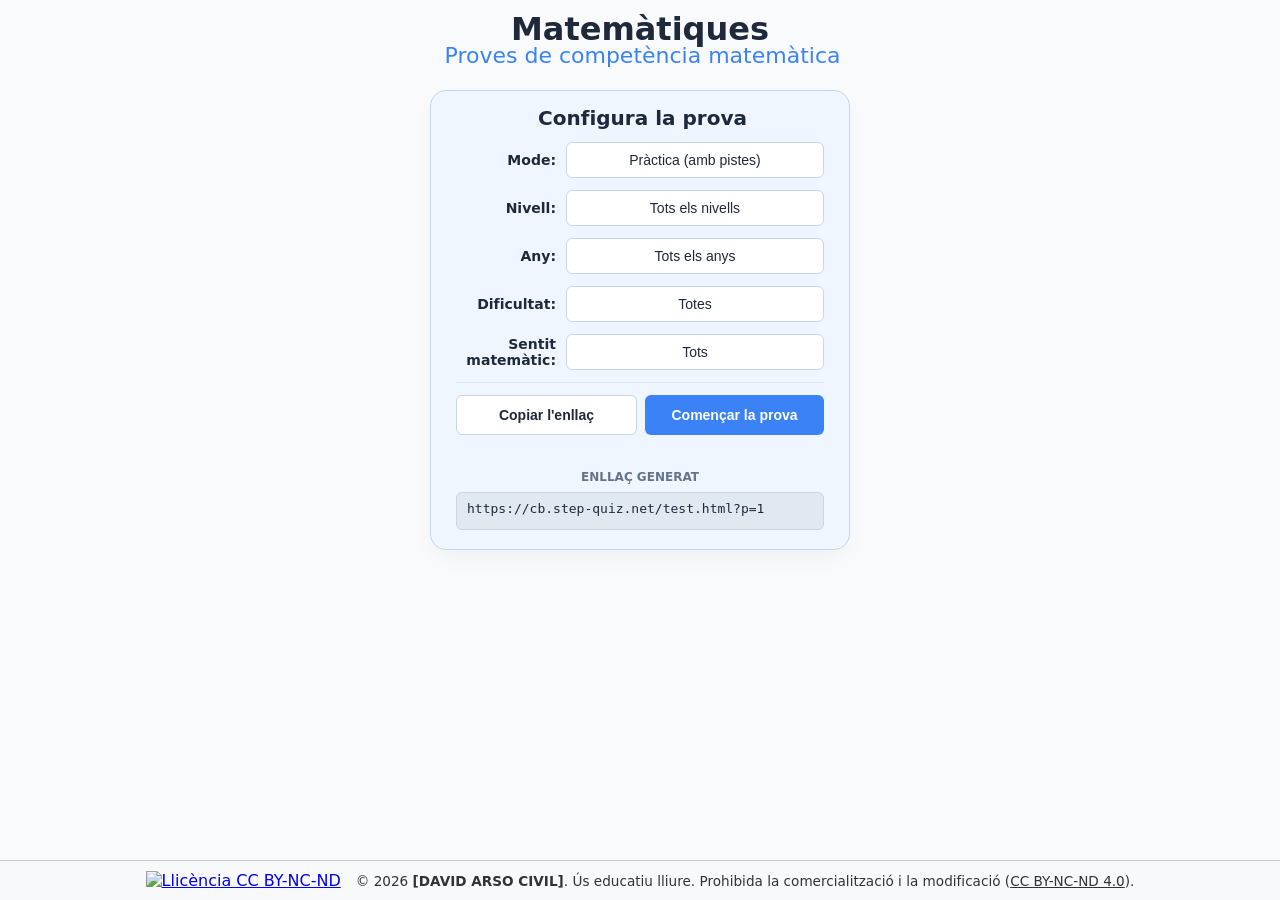
==== index.html @ 0c9b9634 "Add files via upload" ====
<!DOCTYPE html>
<html lang="ca">
<head>
  <meta charset="UTF-8" />
  <meta name="google-site-verification" content="n4wFLcRQBu5hvzynguDkyZ1FInSqiuurzVhHqmm0lmg" />
  <meta name="viewport" content="width=device-width, initial-scale=1.0">
  <meta name="description" content="Activitat interactiva de matemàtiques">
  <title>Generador d'Exàmens CB</title>

  <style>
    :root {
      --text-main: #1e293b;
      --text-muted: #64748b;
      --bg-body: #f8fafc;
      --eso-bg: #eff6ff;
      --accent: #3b82f6;
      --border-heavy: #cbd5e1;
      --panel-w: 420px;
    }

    * { box-sizing: border-box; }

    body {
      margin: 0;
      background: var(--bg-body);
      font-family: 'Segoe UI', system-ui, -apple-system, sans-serif;
      color: var(--text-main);
      padding: 15px;
      padding-top: 10px; /* Reduït al mínim */
      min-height: 100vh;
      display: flex;
      flex-direction: column;
      align-items: center;
      justify-content: flex-start;
    }

    .title-container { text-align: center; margin-bottom: 10px; } /* Reduït espai sota títol */
    .title-row-1 { display: flex; align-items: center; justify-content: center; gap: 6px; font-size: 32px; font-weight: 800; color: var(--text-main); margin: 0; }
    .title-row-2 { font-size: 22px; font-weight: 400; color: var(--accent); margin-top: -5px; }

    .title-row-1, .title-row-2, .main-wrapper { opacity: 0; animation: fade-in 0.4s ease-out forwards; }
    .title-row-2 { animation-delay: 0.2s; }
    .main-wrapper { animation-delay: 0.4s; }

    @keyframes fade-in { 
      from { opacity: 0; transform: translateY(15px); } 
      to { opacity: 1; transform: translateY(0); } 
    }

    .main-wrapper { display: flex; justify-content: center; width: 100%; max-width: 1000px; }
    
    .quiz-panel { 
      width: var(--panel-w); 
      max-width: 100%; 
      padding: 15px 25px 15px 25px; /* Padding vertical reduït */
      border-radius: 16px; 
      box-shadow: 0 10px 25px -5px rgba(0, 0, 0, 0.05); 
      border: 1px solid var(--border-heavy); 
      background-color: var(--eso-bg); 
    }

    h2 { margin: 0 0 12px 5px; font-size: 20px; font-weight: 800; text-align: center; } /* Margin bottom reduït */
    
    .row { display: grid; grid-template-columns: 100px 1fr; align-items: center; gap: 10px; margin-bottom: 12px; }
    .row label { font-size: 14px; font-weight: 600; text-align: right; color: var(--text-main); }
    
    select { 
      appearance: none; 
      background-color: #ffffff; 
      height: 36px; 
      padding: 0 10px; 
      font-size: 14px; 
      border: 1px solid var(--border-heavy); 
      border-radius: 6px; 
      cursor: pointer; 
      text-align: center; 
      width: 100%; 
      font-weight: 500; 
      color: var(--text-main);
      transition: all 0.15s ease;
    }

    .link-block { margin-top: 12px; padding-top: 12px; border-top: 1px solid rgba(0,0,0,0.08); }
    
    .btn-row { display: flex; gap: 8px; margin-top: 0; } /* Ara a dalt del bloc */

    .link-label { 
      font-size: 12px; 
      font-weight: 700; 
      color: var(--text-muted); 
      text-transform: uppercase; 
      margin-top: 15px; 
      margin-bottom: 8px; 
      display: block; 
      text-align: center;
    }

    textarea.link-output { 
      width: 100%; 
      height: 38px; /* Més estret */
      resize: none; 
      font-family: monospace; 
      font-size: 13px; 
      padding: 8px 10px; 
      border-radius: 6px; 
      border: 1px solid var(--border-heavy); 
      background: #e2e8f0; 
      word-break: break-all; 
      color: var(--text-main); 
    }

    .copy-btn, .open-btn { 
      flex: 1; 
      height: 40px; 
      cursor: pointer; 
      border-radius: 6px; 
      font-weight: 700; 
      font-size: 14px; 
      display: flex; 
      align-items: center; 
      justify-content: center; 
      border: none; 
      gap: 6px; 
      transition: all 0.2s ease; 
    }
    
    .copy-btn { background: #ffffff; color: var(--text-main); border: 1px solid var(--border-heavy); }
    .open-btn { background: var(--accent); color: white; } /* Color blau viu */
    .open-btn:hover { background: #2563eb; }

    .copy-status { font-size: 13px; color: #059669; margin-top: 5px; min-height: 15px; font-weight: 700; text-align: center; }

    /* Animació atenció */
    .select-atencio-shake { animation: blink-bg 0.4s 6, shake-select 2.5s ease-in-out; }
    @keyframes blink-bg { 0%, 100% { background-color: #ffffff; } 50% { background-color: #e8e1ac; } }
    @keyframes shake-select { 0%, 100% { transform: translateX(0); } 20%, 60% { transform: translateX(-4px); } 40%, 80% { transform: translateX(4px); } }
  </style>
</head>
<body>

  <div class="title-container">
    <h1 class="title-row-1">Matemàtiques</h1>
    <h2 class="title-row-2">Proves de competència matemàtica</h2>
  </div>

  <div class="main-wrapper">
    <div class="quiz-panel">
      <h2>Configura la prova</h2>
      
      <div class="row">
        <label for="f-practica">Mode:</label>
        <select id="f-practica">
          <option value="1">Pràctica (amb pistes)</option>
          <option value="0">Examen</option>
        </select>
      </div>

      <div class="row">
        <label for="f-nivell">Nivell:</label>
        <select id="f-nivell">
          <option value="">Tots els nivells</option>
          <option value="4eso">4t ESO (final d'etapa)</option>
          <option value="2eso">2n ESO (diagnòstica)</option>
        </select>
      </div>

      <div class="row">
        <label for="f-any">Any:</label>
        <select id="f-any"></select>
      </div>

      <div class="row">
        <label for="f-dificultat">Dificultat:</label>
        <select id="f-dificultat">
          <option value="">Totes</option>
          <option value="1">1 - Baixa</option>
          <option value="2">2 - Mitjana</option>
          <option value="3">3 - Alta</option>
        </select>
      </div>

      <div class="row">
        <label for="f-sentit">Sentit matemàtic:</label>
        <select id="f-sentit">
          <option value="">Tots</option>
          <option value="espacial">Espacial</option>
          <option value="mesura">De mesura</option>
          <option value="estocastic">Estocàstic</option>
          <option value="numeric">Numèric</option>
          <option value="algebraic">Algebraic</option>
        </select>
      </div>

      <div class="link-block">
        <div class="btn-row">
          <button id="btn-copy" class="copy-btn">Copiar l'enllaç</button>
          <button id="btn-open" class="open-btn">Començar la prova</button>
        </div>
        <div id="status-msg" class="copy-status"></div>

        <span class="link-label">Enllaç generat</span>
        <textarea id="output-link" class="link-output" readonly></textarea>
      </div>
    </div>
  </div>

  <script>
    const BASE_URL = 'https://cb.step-quiz.net/test.html';
    // Anys que ofereix el desplegable. Aquesta llista es refà sola llegint
    // preguntes.json en carregar la pàgina; la d'aquí només serveix de reserva
    // si el fitxer no es pot llegir (per exemple obrint l'index amb file://).
    // En afegir una edició nova no cal tocar-la: n'hi ha prou d'afegir les
    // preguntes a preguntes.json.
    let anysPerNivell = { '4eso': ['2026', '2025', '2024', '2023', '2022'], '2eso': ['2026', '2025', '2024'] };

    async function carregarAnysDelBanc() {
      try {
        const resposta = await fetch('preguntes.json');
        if (!resposta.ok) return;
        const preguntes = await resposta.json();
        const perNivell = {};
        preguntes.forEach(q => { (perNivell[q.nivell] ??= new Set()).add(String(q.any)); });
        if (!Object.keys(perNivell).length) return;
        anysPerNivell = Object.fromEntries(Object.entries(perNivell)
          .map(([nivell, anys]) => [nivell, [...anys].sort((a, b) => b - a)]));
        actualitzarAnys();
      } catch (err) {
        // sense accés al fitxer ens quedem amb la llista de reserva
      }
    }

    const selPractica = document.getElementById('f-practica');
    const selNivell = document.getElementById('f-nivell');
    const selAny = document.getElementById('f-any');
    const selDificultat = document.getElementById('f-dificultat');
    const selSentit = document.getElementById('f-sentit');
    const outputLink = document.getElementById('output-link');
    const btnCopy = document.getElementById('btn-copy');
    const btnOpen = document.getElementById('btn-open');
    const statusMsg = document.getElementById('status-msg');

    function actualitzarAnys() {
      const nivell = selNivell.value;
      const anyAnterior = selAny.value;
      let anys = nivell ? (anysPerNivell[nivell] || []) : [...new Set(Object.values(anysPerNivell).flat())].sort((a,b)=>b-a);

      selAny.innerHTML = '<option value="">Tots els anys</option>';
      anys.forEach(a => {
        const opt = document.createElement('option');
        opt.value = a; opt.textContent = a;
        selAny.appendChild(opt);
      });
      if (anys.includes(anyAnterior)) selAny.value = anyAnterior;
      updateLink();
    }

    function updateLink() {
      const params = new URLSearchParams();
      params.append('p', selPractica.value);
      if (selNivell.value) params.append('nivell', selNivell.value);
      if (selAny.value) params.append('any', selAny.value);
      if (selDificultat.value) params.append('dificultat', selDificultat.value);
      if (selSentit.value) params.append('sentit', selSentit.value);
      outputLink.value = BASE_URL + '?' + decodeURIComponent(params.toString());
    }

    selNivell.addEventListener('change', actualitzarAnys);
    [selPractica, selAny, selDificultat, selSentit].forEach(sel => sel.addEventListener('change', updateLink));

    btnCopy.addEventListener('click', async () => {
      try {
        await navigator.clipboard.writeText(outputLink.value);
        statusMsg.textContent = 'Copiat ✅';
        setTimeout(() => statusMsg.textContent = '', 2000);
      } catch (err) {
        outputLink.select(); document.execCommand('copy');
        statusMsg.textContent = 'Copiat ✅';
        setTimeout(() => statusMsg.textContent = '', 2000);
      }
    });

    btnOpen.addEventListener('click', () => window.open(outputLink.value, '_blank'));

    window.addEventListener('load', () => {
      actualitzarAnys();
      carregarAnysDelBanc();
      setTimeout(() => {
        selPractica.classList.add('select-atencio-shake');
        setTimeout(() => selPractica.classList.remove('select-atencio-shake'), 2500);
      }, 500);
    });    
  </script>

 <footer style="position: fixed; bottom: 0; left: 0; width: 100%; background-color: #f8f9fa; border-top: 1px solid #ccc; padding: 10px; z-index: 9999; display: flex; align-items: center; justify-content: center; gap: 15px; flex-wrap: wrap; box-sizing: border-box; text-align: center;">
    <a rel="license" href="http://creativecommons.org/licenses/by-nc-nd/4.0/" style="flex-shrink: 0;">
      <img alt="Llicència CC BY-NC-ND" style="border-width:0; height: 31px;" src="https://licensebuttons.net/l/by-nc-nd/4.0/88x31.png" />
    </a>
    <span style="font-size: 0.85em; color: #333;">
      © 2026 <strong>[DAVID ARSO CIVIL]</strong>. Ús educatiu lliure.
      <br style="display: none;" /> Prohibida la comercialització i la modificació (<a rel="license" href="http://creativecommons.org/licenses/by-nc-nd/4.0/" style="color: #333; text-decoration: underline;">CC BY-NC-ND 4.0</a>).
    </span>
  </footer>
  
</body>
</html>
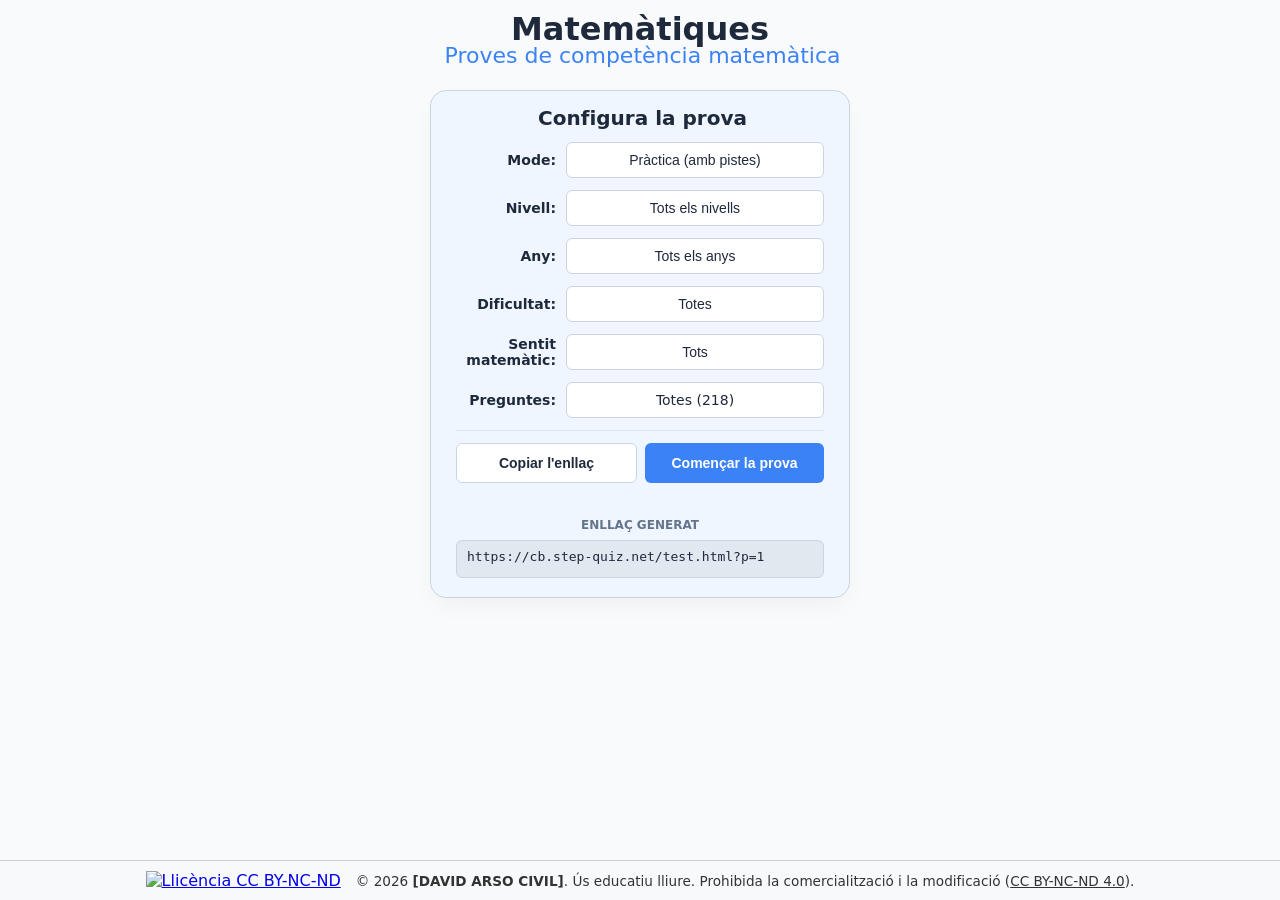
==== commit 5545f3d4: "Add files via upload" ====
--- a/index.html
+++ b/index.html
@@ -47,7 +47,7 @@
       to { opacity: 1; transform: translateY(0); } 
     }
 
-    .main-wrapper { display: flex; justify-content: center; width: 100%; max-width: 1000px; }
+    .main-wrapper { display: flex; justify-content: center; align-items: flex-start; flex-wrap: wrap; gap: 16px; width: 100%; max-width: 1000px; }
     
     .quiz-panel { 
       width: var(--panel-w); 
@@ -130,6 +130,60 @@
 
     .copy-status { font-size: 13px; color: #059669; margin-top: 5px; min-height: 15px; font-weight: 700; text-align: center; }
 
+    /* ── Tria de preguntes ── */
+    .tria-btn {
+      appearance: none;
+      background-color: #ffffff;
+      height: 36px;
+      padding: 0 10px;
+      font-family: inherit;
+      font-size: 14px;
+      border: 1px solid var(--border-heavy);
+      border-radius: 6px;
+      cursor: pointer;
+      text-align: center;
+      width: 100%;
+      font-weight: 500;
+      color: var(--text-main);
+      transition: all 0.15s ease;
+    }
+    .tria-btn:hover:not(:disabled) { border-color: var(--accent); }
+    .tria-btn[aria-expanded="true"] { border-color: var(--accent); box-shadow: 0 0 0 2px rgba(59,130,246,0.2); }
+    .tria-btn:disabled { cursor: default; color: var(--text-muted); background: #f1f5f9; }
+
+    .tria-panel {
+      width: 330px;
+      max-width: 100%;
+      padding: 15px 18px;
+      border-radius: 16px;
+      box-shadow: 0 10px 25px -5px rgba(0, 0, 0, 0.05);
+      border: 1px solid var(--border-heavy);
+      background-color: #ffffff;
+    }
+    .tria-panel[hidden] { display: none; }
+    .tria-cap { display: flex; align-items: baseline; justify-content: space-between; gap: 8px; margin-bottom: 10px; }
+    .tria-cap h3 { margin: 0; font-size: 16px; font-weight: 800; }
+    .tria-compte { font-size: 13px; font-weight: 700; color: var(--accent); white-space: nowrap; }
+
+    .tria-accions { display: flex; gap: 6px; margin-bottom: 10px; }
+    .tria-accions button {
+      flex: 1; height: 30px; font-family: inherit; font-size: 13px; font-weight: 600;
+      color: var(--text-main); background: #ffffff; border: 1px solid var(--border-heavy);
+      border-radius: 6px; cursor: pointer; transition: all 0.15s ease;
+    }
+    .tria-accions button:hover { border-color: var(--accent); color: var(--accent); }
+
+    .tria-llista { max-height: 340px; overflow-y: auto; margin: 0 -4px; padding: 0 4px; }
+    .tria-item { display: flex; align-items: center; gap: 9px; padding: 5px 6px; border-radius: 6px; cursor: pointer; }
+    .tria-item:hover { background: var(--eso-bg); }
+    .tria-item input { width: 16px; height: 16px; margin: 0; accent-color: var(--accent); cursor: pointer; flex-shrink: 0; }
+    .tria-item span { font-size: 13px; line-height: 1.35; }
+    .tria-item input:not(:checked) + span { color: var(--text-muted); }
+
+    .tria-avis { margin-top: 10px; font-size: 12px; line-height: 1.45; color: #92400e; background: #fef3c7; border-radius: 6px; padding: 8px 10px; }
+    .tria-avis[hidden] { display: none; }
+    .tria-buit { font-size: 13px; color: var(--text-muted); text-align: center; padding: 20px 0; }
+
     /* Animació atenció */
     .select-atencio-shake { animation: blink-bg 0.4s 6, shake-select 2.5s ease-in-out; }
     @keyframes blink-bg { 0%, 100% { background-color: #ffffff; } 50% { background-color: #e8e1ac; } }
@@ -191,6 +245,11 @@
         </select>
       </div>
 
+      <div class="row">
+        <label for="f-preguntes">Preguntes:</label>
+        <button type="button" id="f-preguntes" class="tria-btn" aria-expanded="false" aria-controls="tria-panel">Totes</button>
+      </div>
+
       <div class="link-block">
         <div class="btn-row">
           <button id="btn-copy" class="copy-btn">Copiar l'enllaç</button>
@@ -201,6 +260,19 @@
         <span class="link-label">Enllaç generat</span>
         <textarea id="output-link" class="link-output" readonly></textarea>
       </div>
+    </div>
+
+    <div class="tria-panel" id="tria-panel" role="group" aria-labelledby="tria-titol" hidden>
+      <div class="tria-cap">
+        <h3 id="tria-titol">Tria les preguntes</h3>
+        <span class="tria-compte" id="tria-compte"></span>
+      </div>
+      <div class="tria-accions">
+        <button type="button" id="tria-totes">Totes</button>
+        <button type="button" id="tria-cap">Cap</button>
+      </div>
+      <div class="tria-llista" id="tria-llista"></div>
+      <p class="tria-avis" id="tria-avis" hidden></p>
     </div>
   </div>
 
@@ -212,6 +284,7 @@
     // En afegir una edició nova no cal tocar-la: n'hi ha prou d'afegir les
     // preguntes a preguntes.json.
     let anysPerNivell = { '4eso': ['2026', '2025', '2024', '2023', '2022'], '2eso': ['2026', '2025', '2024'] };
+    let bancPreguntes = null;   // preguntes.json sencer, per poder triar-les una a una
 
     async function carregarAnysDelBanc() {
       try {
@@ -221,11 +294,12 @@
         const perNivell = {};
         preguntes.forEach(q => { (perNivell[q.nivell] ??= new Set()).add(String(q.any)); });
         if (!Object.keys(perNivell).length) return;
+        bancPreguntes = preguntes;
         anysPerNivell = Object.fromEntries(Object.entries(perNivell)
           .map(([nivell, anys]) => [nivell, [...anys].sort((a, b) => b - a)]));
         actualitzarAnys();
       } catch (err) {
-        // sense accés al fitxer ens quedem amb la llista de reserva
+        // sense accés al fitxer ens quedem amb la llista de reserva i sense tria
       }
     }
 
@@ -238,6 +312,20 @@
     const btnCopy = document.getElementById('btn-copy');
     const btnOpen = document.getElementById('btn-open');
     const statusMsg = document.getElementById('status-msg');
+    const btnTria = document.getElementById('f-preguntes');
+    const triaPanel = document.getElementById('tria-panel');
+    const triaLlista = document.getElementById('tria-llista');
+    const triaCompte = document.getElementById('tria-compte');
+    const triaAvis = document.getElementById('tria-avis');
+
+    const NOMS_SENTIT = {
+      espacial: 'espacial', mesura: 'de mesura', estocastic: 'estocàstic',
+      numeric: 'numèric', algebraic: 'algebraic'
+    };
+    const MAX_CODI = 30;        // el codi de verificació final només desa 30 resultats
+
+    let preguntesFiltrades = [];   // les que passen els filtres, en l'ordre del banc
+    let triades = new Set();       // ids que sortiran a la prova
 
     function actualitzarAnys() {
       const nivell = selNivell.value;
@@ -251,7 +339,88 @@
         selAny.appendChild(opt);
       });
       if (anys.includes(anyAnterior)) selAny.value = anyAnterior;
-      updateLink();
+      refrescarTria();
+    }
+
+    // Comprimeix [158,159,160,163] en "158-160,163" per no inflar l'enllaç.
+    function comprimeixIds(ids) {
+      const n = [...ids].sort((a, b) => a - b);
+      const trossos = [];
+      for (let i = 0; i < n.length;) {
+        let j = i;
+        while (j + 1 < n.length && n[j + 1] === n[j] + 1) j++;
+        trossos.push(j - i >= 2 ? `${n[i]}-${n[j]}` : n.slice(i, j + 1).join(','));
+        i = j + 1;
+      }
+      return trossos.join(',');
+    }
+
+    // Número d'ítem dins de la seva prova: data/cb4eso2025p7.png -> 7
+    function numeroItem(p) {
+      const m = /p(\d+)\.png$/.exec(p.pregunta);
+      return m ? m[1] : '?';
+    }
+
+    // Només es mostra el que no s'hagi fixat abans amb els filtres.
+    function etiquetaPregunta(p) {
+      const trossos = [];
+      if (!selNivell.value) trossos.push(p.nivell === '4eso' ? '4t ESO' : '2n ESO');
+      if (!selAny.value) trossos.push(p.any);
+      trossos.push('ítem ' + numeroItem(p));
+      trossos.push(NOMS_SENTIT[p.sentit] || p.sentit);
+      trossos.push('dificultat ' + p.dificultat);
+      return trossos.join(' · ');
+    }
+
+    function recalcularFiltrades() {
+      if (!bancPreguntes) { preguntesFiltrades = []; return; }
+      preguntesFiltrades = bancPreguntes.filter(p =>
+        (!selNivell.value || p.nivell === selNivell.value) &&
+        (!selAny.value || String(p.any) === selAny.value) &&
+        (!selDificultat.value || String(p.dificultat) === selDificultat.value) &&
+        (!selSentit.value || p.sentit === selSentit.value));
+      triades = new Set(preguntesFiltrades.map(p => p.id));   // en canviar de filtre, totes
+    }
+
+    function pintarLlista() {
+      triaLlista.innerHTML = '';
+      if (!preguntesFiltrades.length) {
+        triaLlista.innerHTML = '<p class="tria-buit">Cap pregunta amb aquests filtres.</p>';
+        return;
+      }
+      const fragment = document.createDocumentFragment();
+      preguntesFiltrades.forEach(p => {
+        const fila = document.createElement('label');
+        fila.className = 'tria-item';
+        const caixa = document.createElement('input');
+        caixa.type = 'checkbox';
+        caixa.checked = triades.has(p.id);
+        caixa.dataset.id = p.id;
+        const text = document.createElement('span');
+        text.textContent = etiquetaPregunta(p);
+        fila.append(caixa, text);
+        fragment.appendChild(fila);
+      });
+      triaLlista.appendChild(fragment);
+    }
+
+    function pintarEstatTria() {
+      const total = preguntesFiltrades.length;
+      const n = triades.size;
+      if (!bancPreguntes) {
+        btnTria.textContent = 'Totes';
+        btnTria.disabled = true;
+        return;
+      }
+      btnTria.disabled = total === 0;
+      btnTria.textContent = total === 0 ? 'Cap pregunta'
+        : n === total ? `Totes (${total})`
+        : `${n} de ${total}`;
+      triaCompte.textContent = `${n} de ${total}`;
+      const passa = n > MAX_CODI;
+      triaAvis.hidden = !passa;
+      if (passa) triaAvis.textContent =
+        `Amb més de ${MAX_CODI} preguntes el codi de verificació del final es queda curt i l'analitzador no el sabrà llegir.`;
     }
 
     function updateLink() {
@@ -261,11 +430,47 @@
       if (selAny.value) params.append('any', selAny.value);
       if (selDificultat.value) params.append('dificultat', selDificultat.value);
       if (selSentit.value) params.append('sentit', selSentit.value);
+      if (bancPreguntes && preguntesFiltrades.length && triades.size < preguntesFiltrades.length) {
+        params.append('q', comprimeixIds(triades));
+      }
       outputLink.value = BASE_URL + '?' + decodeURIComponent(params.toString());
     }
 
+    function refrescarTria() {
+      recalcularFiltrades();
+      pintarLlista();
+      pintarEstatTria();
+      updateLink();
+    }
+
+    btnTria.addEventListener('click', () => {
+      const obert = triaPanel.hidden;
+      triaPanel.hidden = !obert;
+      btnTria.setAttribute('aria-expanded', String(obert));
+    });
+
+    triaLlista.addEventListener('change', ev => {
+      const caixa = ev.target.closest('input[type="checkbox"]');
+      if (!caixa) return;
+      const id = Number(caixa.dataset.id);
+      caixa.checked ? triades.add(id) : triades.delete(id);
+      pintarEstatTria();
+      updateLink();
+    });
+
+    document.getElementById('tria-totes').addEventListener('click', () => {
+      triades = new Set(preguntesFiltrades.map(p => p.id));
+      pintarLlista(); pintarEstatTria(); updateLink();
+    });
+
+    document.getElementById('tria-cap').addEventListener('click', () => {
+      triades.clear();
+      pintarLlista(); pintarEstatTria(); updateLink();
+    });
+
     selNivell.addEventListener('change', actualitzarAnys);
-    [selPractica, selAny, selDificultat, selSentit].forEach(sel => sel.addEventListener('change', updateLink));
+    [selAny, selDificultat, selSentit].forEach(sel => sel.addEventListener('change', refrescarTria));
+    selPractica.addEventListener('change', updateLink);
 
     btnCopy.addEventListener('click', async () => {
       try {
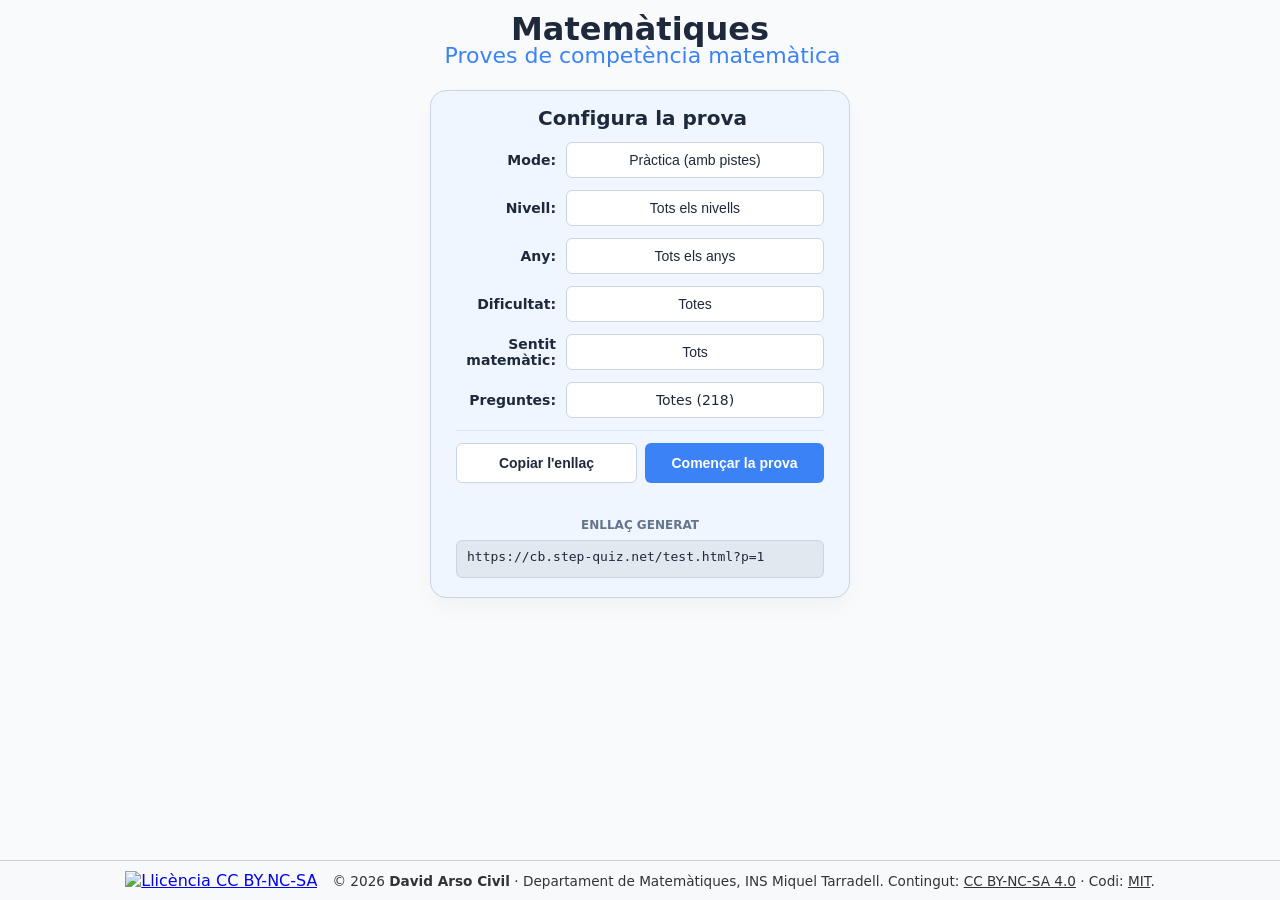
==== commit 96002612: "Peu de pàgina: CC BY-NC-SA 4.0 + MIT, com diu LLICENCIA.md El peu d'index.html deia CC BY-NC-ND 4.0 " ====
--- a/index.html
+++ b/index.html
@@ -206,6 +206,7 @@
         <select id="f-practica">
           <option value="1">Pràctica (amb pistes)</option>
           <option value="0">Examen</option>
+          <option value="2">Examen (sense nota final)</option>
         </select>
       </div>
 
@@ -322,7 +323,7 @@
       espacial: 'espacial', mesura: 'de mesura', estocastic: 'estocàstic',
       numeric: 'numèric', algebraic: 'algebraic'
     };
-    const MAX_CODI = 30;        // el codi de verificació final només desa 30 resultats
+    const MAX_CODI = 40;        // posicions del camp de resultats del codi de verificació
 
     let preguntesFiltrades = [];   // les que passen els filtres, en l'ordre del banc
     let triades = new Set();       // ids que sortiran a la prova
@@ -420,7 +421,7 @@
       const passa = n > MAX_CODI;
       triaAvis.hidden = !passa;
       if (passa) triaAvis.textContent =
-        `Amb més de ${MAX_CODI} preguntes el codi de verificació del final es queda curt i l'analitzador no el sabrà llegir.`;
+        `Pots continuar, però el codi de verificació del final només desa el detall de les ${MAX_CODI} primeres preguntes. La nota segueix sent la de les ${n}.`;
     }
 
     function updateLink() {
@@ -497,12 +498,12 @@
   </script>
 
  <footer style="position: fixed; bottom: 0; left: 0; width: 100%; background-color: #f8f9fa; border-top: 1px solid #ccc; padding: 10px; z-index: 9999; display: flex; align-items: center; justify-content: center; gap: 15px; flex-wrap: wrap; box-sizing: border-box; text-align: center;">
-    <a rel="license" href="http://creativecommons.org/licenses/by-nc-nd/4.0/" style="flex-shrink: 0;">
-      <img alt="Llicència CC BY-NC-ND" style="border-width:0; height: 31px;" src="https://licensebuttons.net/l/by-nc-nd/4.0/88x31.png" />
+    <a rel="license" href="https://creativecommons.org/licenses/by-nc-sa/4.0/deed.ca" style="flex-shrink: 0;">
+      <img alt="Llicència CC BY-NC-SA" style="border-width:0; height: 31px;" src="https://licensebuttons.net/l/by-nc-sa/4.0/88x31.png" />
     </a>
     <span style="font-size: 0.85em; color: #333;">
-      © 2026 <strong>[DAVID ARSO CIVIL]</strong>. Ús educatiu lliure.
-      <br style="display: none;" /> Prohibida la comercialització i la modificació (<a rel="license" href="http://creativecommons.org/licenses/by-nc-nd/4.0/" style="color: #333; text-decoration: underline;">CC BY-NC-ND 4.0</a>).
+      © 2026 <strong>David Arso Civil</strong> · Departament de Matemàtiques, INS Miquel Tarradell.
+      <br style="display: none;" /> Contingut: <a rel="license" href="https://creativecommons.org/licenses/by-nc-sa/4.0/deed.ca" style="color: #333; text-decoration: underline;">CC BY-NC-SA 4.0</a> · Codi: <a href="https://opensource.org/license/mit" style="color: #333; text-decoration: underline;">MIT</a>.
     </span>
   </footer>
   
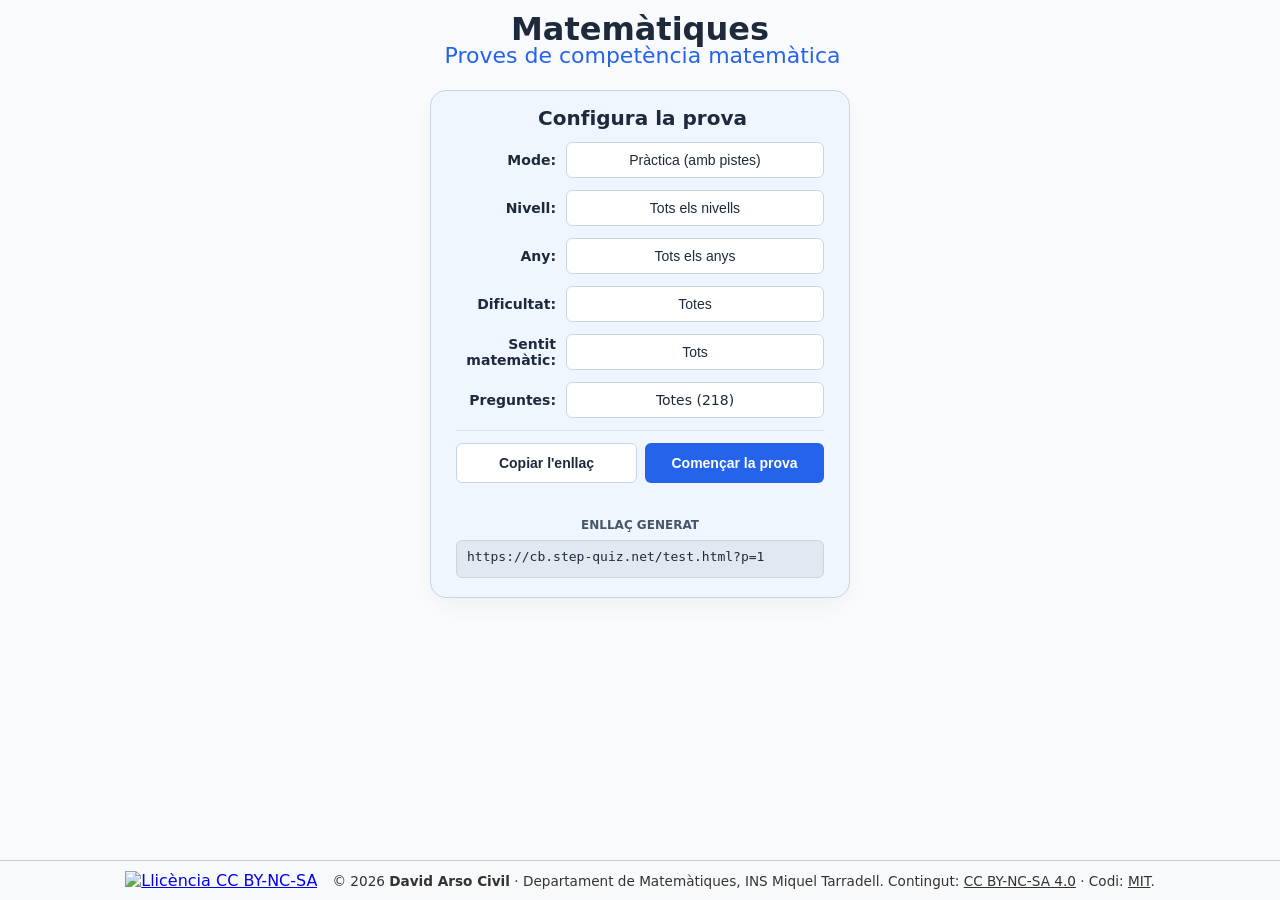
==== commit 78744328: "Auto-extract uploaded zip" ====
--- a/index.html
+++ b/index.html
@@ -10,10 +10,10 @@
   <style>
     :root {
       --text-main: #1e293b;
-      --text-muted: #64748b;
+      --text-muted: #475569;   /* abans #64748b: 4,4:1 sobre els fons blavosos */
       --bg-body: #f8fafc;
       --eso-bg: #eff6ff;
-      --accent: #3b82f6;
+      --accent: #2563eb;   /* abans #3b82f6: 3,7:1 sobre blanc */
       --border-heavy: #cbd5e1;
       --panel-w: 420px;
     }
@@ -36,7 +36,7 @@
 
     .title-container { text-align: center; margin-bottom: 10px; } /* Reduït espai sota títol */
     .title-row-1 { display: flex; align-items: center; justify-content: center; gap: 6px; font-size: 32px; font-weight: 800; color: var(--text-main); margin: 0; }
-    .title-row-2 { font-size: 22px; font-weight: 400; color: var(--accent); margin-top: -5px; }
+    .title-row-2 { font-size: 22px; font-weight: 400; color: #2563eb; margin-top: -5px; } /* --accent fa 3,5:1 sobre el fons */
 
     .title-row-1, .title-row-2, .main-wrapper { opacity: 0; animation: fade-in 0.4s ease-out forwards; }
     .title-row-2 { animation-delay: 0.2s; }
@@ -125,8 +125,8 @@
     }
     
     .copy-btn { background: #ffffff; color: var(--text-main); border: 1px solid var(--border-heavy); }
-    .open-btn { background: var(--accent); color: white; } /* Color blau viu */
-    .open-btn:hover { background: #2563eb; }
+    .open-btn { background: #2563eb; color: white; } /* blau viu (amb --accent, el blanc fa 3,7:1) */
+    .open-btn:hover { background: #1d4ed8; }
 
     .copy-status { font-size: 13px; color: #059669; margin-top: 5px; min-height: 15px; font-weight: 700; text-align: center; }
 
@@ -258,7 +258,7 @@
         </div>
         <div id="status-msg" class="copy-status"></div>
 
-        <span class="link-label">Enllaç generat</span>
+        <label class="link-label" for="output-link">Enllaç generat</label>
         <textarea id="output-link" class="link-output" readonly></textarea>
       </div>
     </div>
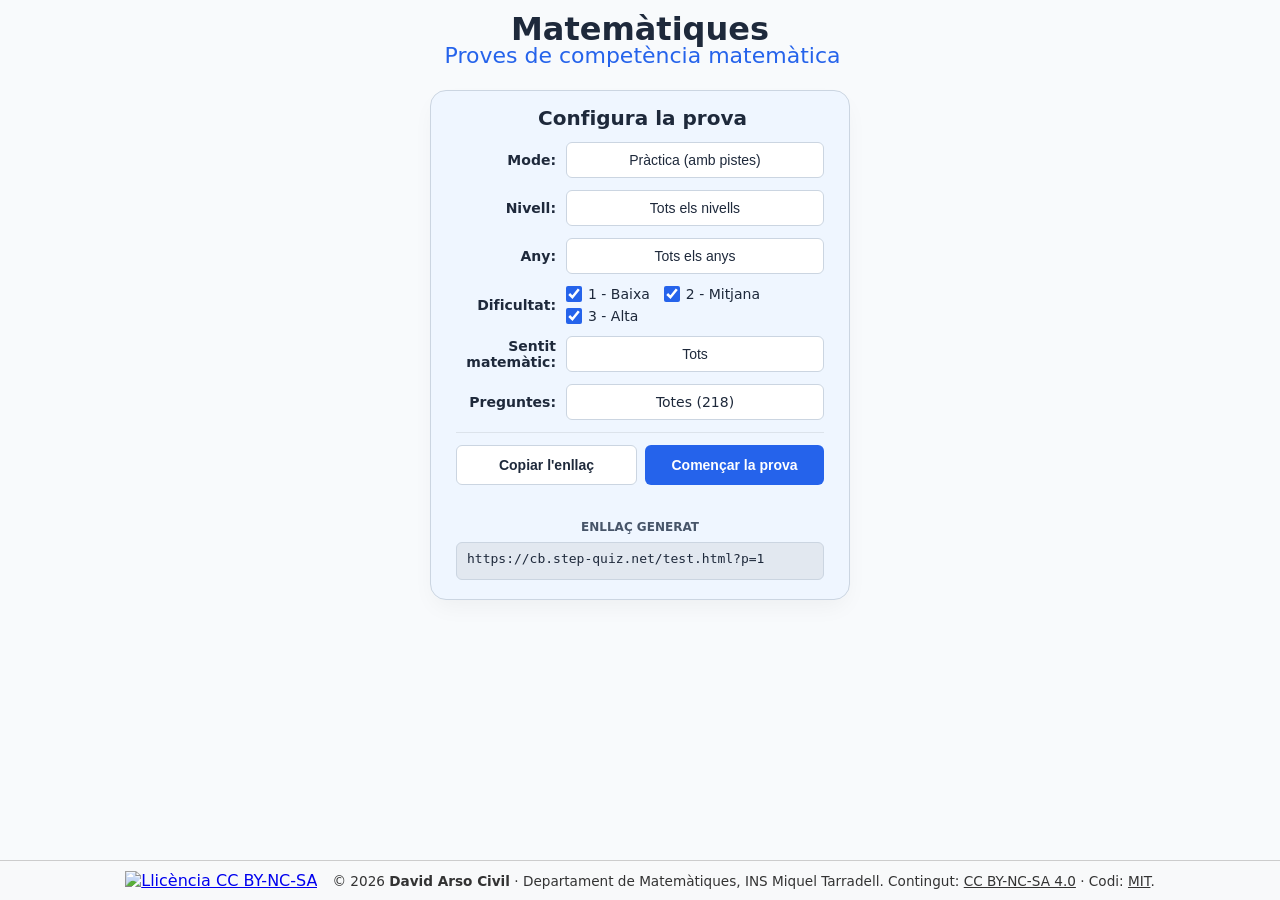
==== commit 043167a0: "Auto-extract uploaded zip" ====
--- a/index.html
+++ b/index.html
@@ -131,6 +131,9 @@
     .copy-status { font-size: 13px; color: #059669; margin-top: 5px; min-height: 15px; font-weight: 700; text-align: center; }
 
     /* ── Tria de preguntes ── */
+    .dif-grup { display: flex; flex-wrap: wrap; gap: 6px 14px; }
+    .row .dif-opt { display: flex; align-items: center; gap: 6px; font-size: 14px; font-weight: 400; text-align: left; cursor: pointer; }
+    .dif-opt input { width: 16px; height: 16px; margin: 0; accent-color: var(--accent); cursor: pointer; flex-shrink: 0; }
     .tria-btn {
       appearance: none;
       background-color: #ffffff;
@@ -225,13 +228,12 @@
       </div>
 
       <div class="row">
-        <label for="f-dificultat">Dificultat:</label>
-        <select id="f-dificultat">
-          <option value="">Totes</option>
-          <option value="1">1 - Baixa</option>
-          <option value="2">2 - Mitjana</option>
-          <option value="3">3 - Alta</option>
-        </select>
+        <label id="f-dificultat-etiqueta">Dificultat:</label>
+        <div class="dif-grup" id="f-dificultat" role="group" aria-labelledby="f-dificultat-etiqueta">
+          <label class="dif-opt"><input type="checkbox" value="1" checked><span>1 - Baixa</span></label>
+          <label class="dif-opt"><input type="checkbox" value="2" checked><span>2 - Mitjana</span></label>
+          <label class="dif-opt"><input type="checkbox" value="3" checked><span>3 - Alta</span></label>
+        </div>
       </div>
 
       <div class="row">
@@ -307,7 +309,8 @@
     const selPractica = document.getElementById('f-practica');
     const selNivell = document.getElementById('f-nivell');
     const selAny = document.getElementById('f-any');
-    const selDificultat = document.getElementById('f-dificultat');
+    const grupDificultat = document.getElementById('f-dificultat');
+    const capsDificultat = [...grupDificultat.querySelectorAll('input[type="checkbox"]')];
     const selSentit = document.getElementById('f-sentit');
     const outputLink = document.getElementById('output-link');
     const btnCopy = document.getElementById('btn-copy');
@@ -327,6 +330,12 @@
 
     let preguntesFiltrades = [];   // les que passen els filtres, en l'ordre del banc
     let triades = new Set();       // ids que sortiran a la prova
+
+    // Dificultats marcades, p. ex. ['1','3']. Si les tres són marcades, no es filtra.
+    function dificultatsTriades() {
+      const marcades = capsDificultat.filter(c => c.checked).map(c => c.value);
+      return marcades.length === capsDificultat.length ? [] : marcades;
+    }
 
     function actualitzarAnys() {
       const nivell = selNivell.value;
@@ -375,10 +384,11 @@
 
     function recalcularFiltrades() {
       if (!bancPreguntes) { preguntesFiltrades = []; return; }
+      const difTriades = dificultatsTriades();
       preguntesFiltrades = bancPreguntes.filter(p =>
         (!selNivell.value || p.nivell === selNivell.value) &&
         (!selAny.value || String(p.any) === selAny.value) &&
-        (!selDificultat.value || String(p.dificultat) === selDificultat.value) &&
+        (!difTriades.length || difTriades.includes(String(p.dificultat))) &&
         (!selSentit.value || p.sentit === selSentit.value));
       triades = new Set(preguntesFiltrades.map(p => p.id));   // en canviar de filtre, totes
     }
@@ -429,7 +439,8 @@
       params.append('p', selPractica.value);
       if (selNivell.value) params.append('nivell', selNivell.value);
       if (selAny.value) params.append('any', selAny.value);
-      if (selDificultat.value) params.append('dificultat', selDificultat.value);
+      const difTriades = dificultatsTriades();
+      if (difTriades.length) params.append('dificultat', difTriades.join(','));
       if (selSentit.value) params.append('sentit', selSentit.value);
       if (bancPreguntes && preguntesFiltrades.length && triades.size < preguntesFiltrades.length) {
         params.append('q', comprimeixIds(triades));
@@ -470,7 +481,12 @@
     });
 
     selNivell.addEventListener('change', actualitzarAnys);
-    [selAny, selDificultat, selSentit].forEach(sel => sel.addEventListener('change', refrescarTria));
+    [selAny, selSentit].forEach(sel => sel.addEventListener('change', refrescarTria));
+    grupDificultat.addEventListener('change', ev => {
+      // Sempre n'ha de quedar una de marcada (sense cap, no hi hauria prova possible).
+      if (!capsDificultat.some(c => c.checked)) ev.target.checked = true;
+      refrescarTria();
+    });
     selPractica.addEventListener('change', updateLink);
 
     btnCopy.addEventListener('click', async () => {
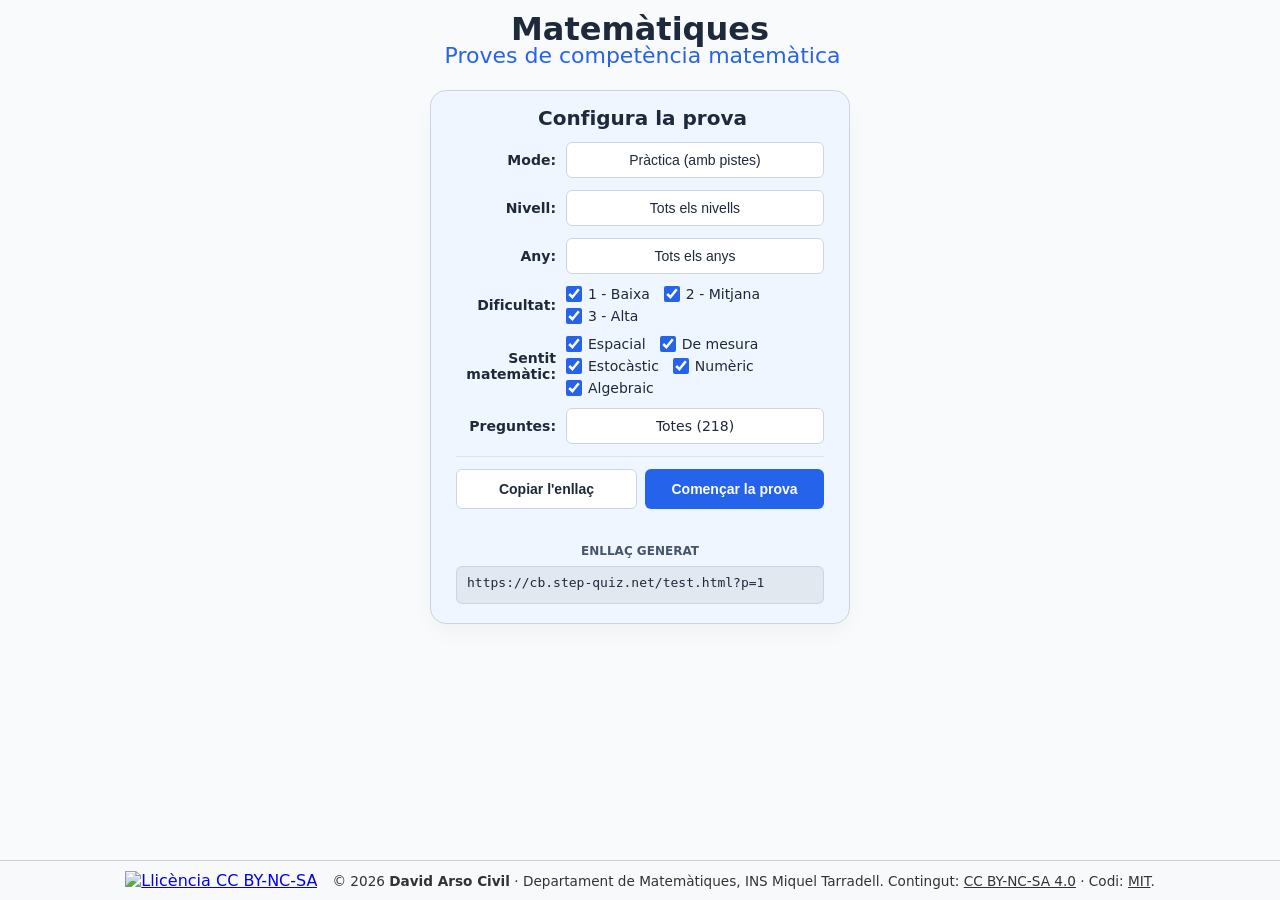
==== commit 31a088eb: "Auto-extract uploaded zip" ====
--- a/index.html
+++ b/index.html
@@ -237,15 +237,14 @@
       </div>
 
       <div class="row">
-        <label for="f-sentit">Sentit matemàtic:</label>
-        <select id="f-sentit">
-          <option value="">Tots</option>
-          <option value="espacial">Espacial</option>
-          <option value="mesura">De mesura</option>
-          <option value="estocastic">Estocàstic</option>
-          <option value="numeric">Numèric</option>
-          <option value="algebraic">Algebraic</option>
-        </select>
+        <label id="f-sentit-etiqueta">Sentit matemàtic:</label>
+        <div class="dif-grup" id="f-sentit" role="group" aria-labelledby="f-sentit-etiqueta">
+          <label class="dif-opt"><input type="checkbox" value="espacial" checked><span>Espacial</span></label>
+          <label class="dif-opt"><input type="checkbox" value="mesura" checked><span>De mesura</span></label>
+          <label class="dif-opt"><input type="checkbox" value="estocastic" checked><span>Estocàstic</span></label>
+          <label class="dif-opt"><input type="checkbox" value="numeric" checked><span>Numèric</span></label>
+          <label class="dif-opt"><input type="checkbox" value="algebraic" checked><span>Algebraic</span></label>
+        </div>
       </div>
 
       <div class="row">
@@ -311,7 +310,8 @@
     const selAny = document.getElementById('f-any');
     const grupDificultat = document.getElementById('f-dificultat');
     const capsDificultat = [...grupDificultat.querySelectorAll('input[type="checkbox"]')];
-    const selSentit = document.getElementById('f-sentit');
+    const grupSentit = document.getElementById('f-sentit');
+    const capsSentit = [...grupSentit.querySelectorAll('input[type="checkbox"]')];
     const outputLink = document.getElementById('output-link');
     const btnCopy = document.getElementById('btn-copy');
     const btnOpen = document.getElementById('btn-open');
@@ -331,11 +331,13 @@
     let preguntesFiltrades = [];   // les que passen els filtres, en l'ordre del banc
     let triades = new Set();       // ids que sortiran a la prova
 
-    // Dificultats marcades, p. ex. ['1','3']. Si les tres són marcades, no es filtra.
-    function dificultatsTriades() {
-      const marcades = capsDificultat.filter(c => c.checked).map(c => c.value);
-      return marcades.length === capsDificultat.length ? [] : marcades;
-    }
+    // Caselles marcades d'un grup, p. ex. ['1','3']. Si totes són marcades, no es filtra (llista buida).
+    function marcadesDe(caps) {
+      const marcades = caps.filter(c => c.checked).map(c => c.value);
+      return marcades.length === caps.length ? [] : marcades;
+    }
+    const dificultatsTriades = () => marcadesDe(capsDificultat);
+    const sentitsTriats = () => marcadesDe(capsSentit);
 
     function actualitzarAnys() {
       const nivell = selNivell.value;
@@ -385,11 +387,12 @@
     function recalcularFiltrades() {
       if (!bancPreguntes) { preguntesFiltrades = []; return; }
       const difTriades = dificultatsTriades();
+      const sentTriats = sentitsTriats();
       preguntesFiltrades = bancPreguntes.filter(p =>
         (!selNivell.value || p.nivell === selNivell.value) &&
         (!selAny.value || String(p.any) === selAny.value) &&
         (!difTriades.length || difTriades.includes(String(p.dificultat))) &&
-        (!selSentit.value || p.sentit === selSentit.value));
+        (!sentTriats.length || sentTriats.includes(p.sentit)));
       triades = new Set(preguntesFiltrades.map(p => p.id));   // en canviar de filtre, totes
     }
 
@@ -441,7 +444,8 @@
       if (selAny.value) params.append('any', selAny.value);
       const difTriades = dificultatsTriades();
       if (difTriades.length) params.append('dificultat', difTriades.join(','));
-      if (selSentit.value) params.append('sentit', selSentit.value);
+      const sentTriats = sentitsTriats();
+      if (sentTriats.length) params.append('sentit', sentTriats.join(','));
       if (bancPreguntes && preguntesFiltrades.length && triades.size < preguntesFiltrades.length) {
         params.append('q', comprimeixIds(triades));
       }
@@ -481,11 +485,13 @@
     });
 
     selNivell.addEventListener('change', actualitzarAnys);
-    [selAny, selSentit].forEach(sel => sel.addEventListener('change', refrescarTria));
-    grupDificultat.addEventListener('change', ev => {
-      // Sempre n'ha de quedar una de marcada (sense cap, no hi hauria prova possible).
-      if (!capsDificultat.some(c => c.checked)) ev.target.checked = true;
-      refrescarTria();
+    selAny.addEventListener('change', refrescarTria);
+    [[grupDificultat, capsDificultat], [grupSentit, capsSentit]].forEach(([grup, caps]) => {
+      grup.addEventListener('change', ev => {
+        // Sempre n'ha de quedar una de marcada (sense cap, no hi hauria prova possible).
+        if (!caps.some(c => c.checked)) ev.target.checked = true;
+        refrescarTria();
+      });
     });
     selPractica.addEventListener('change', updateLink);
 
